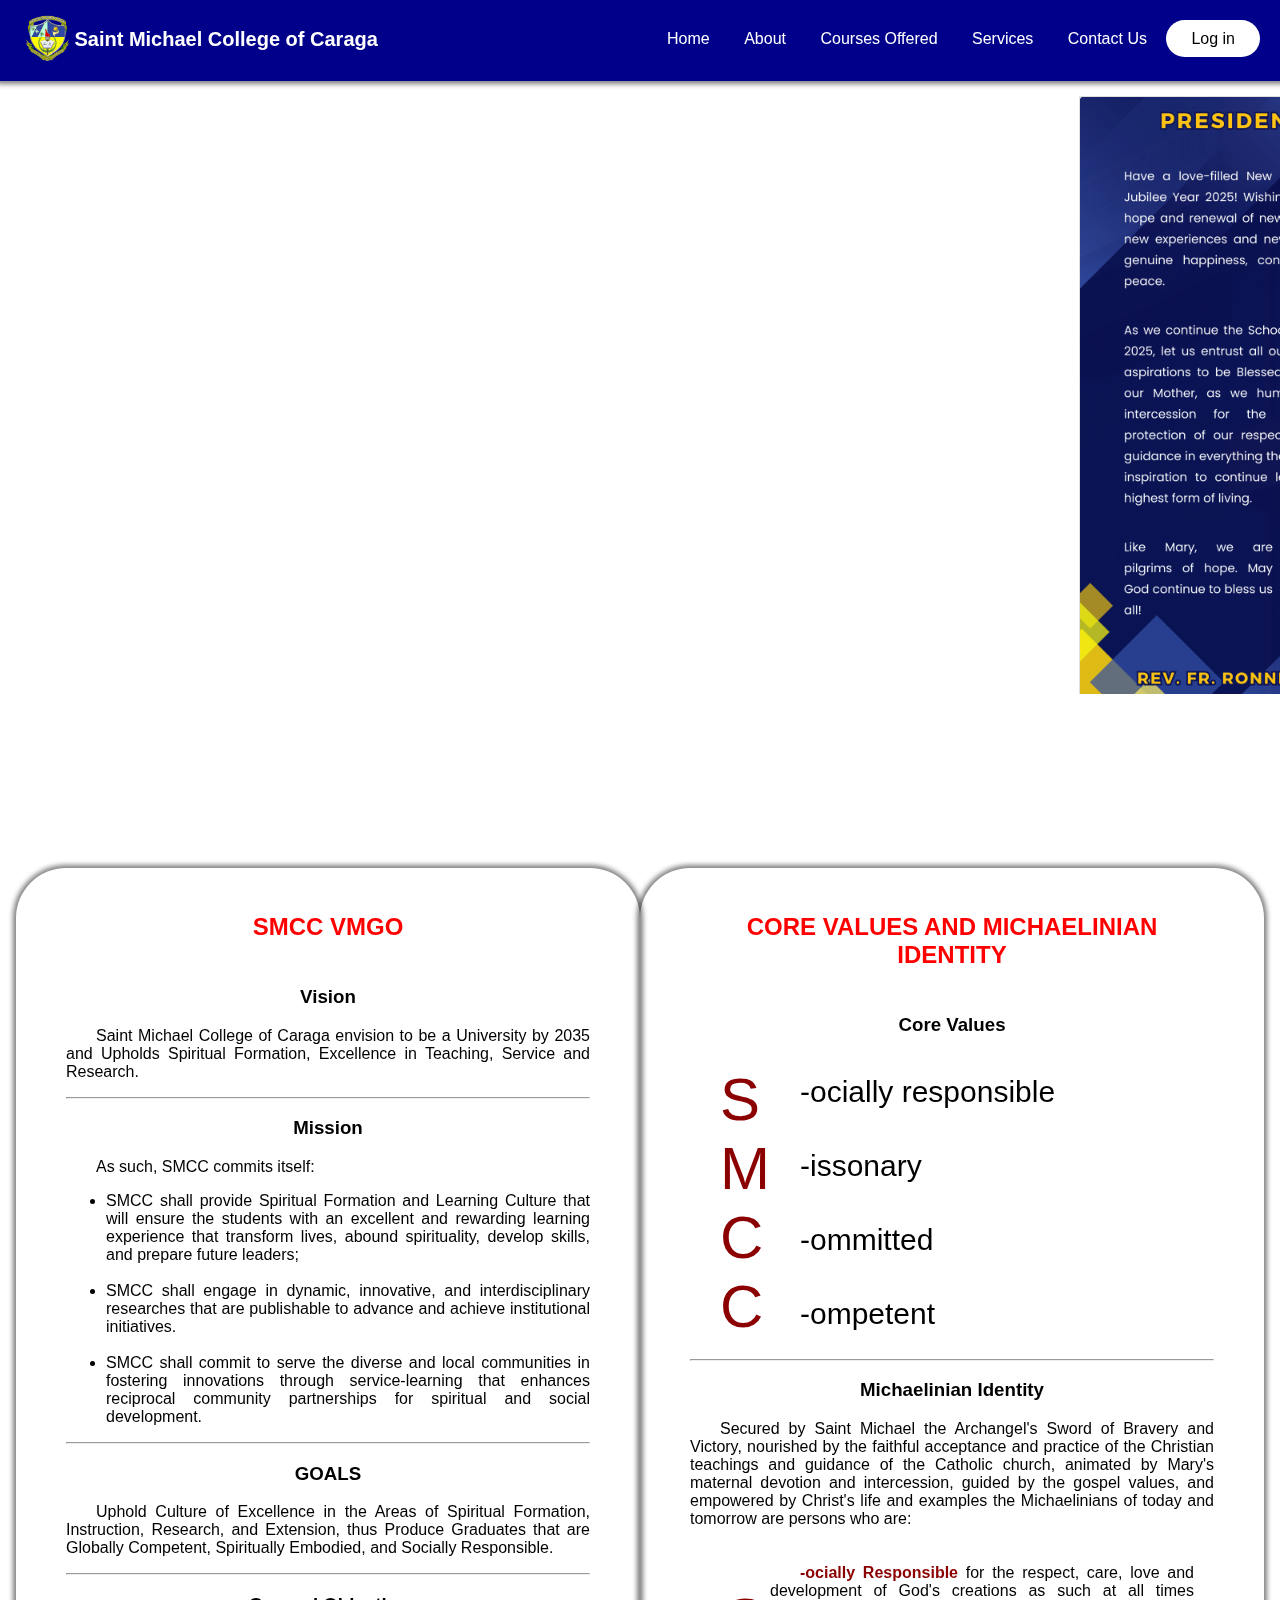
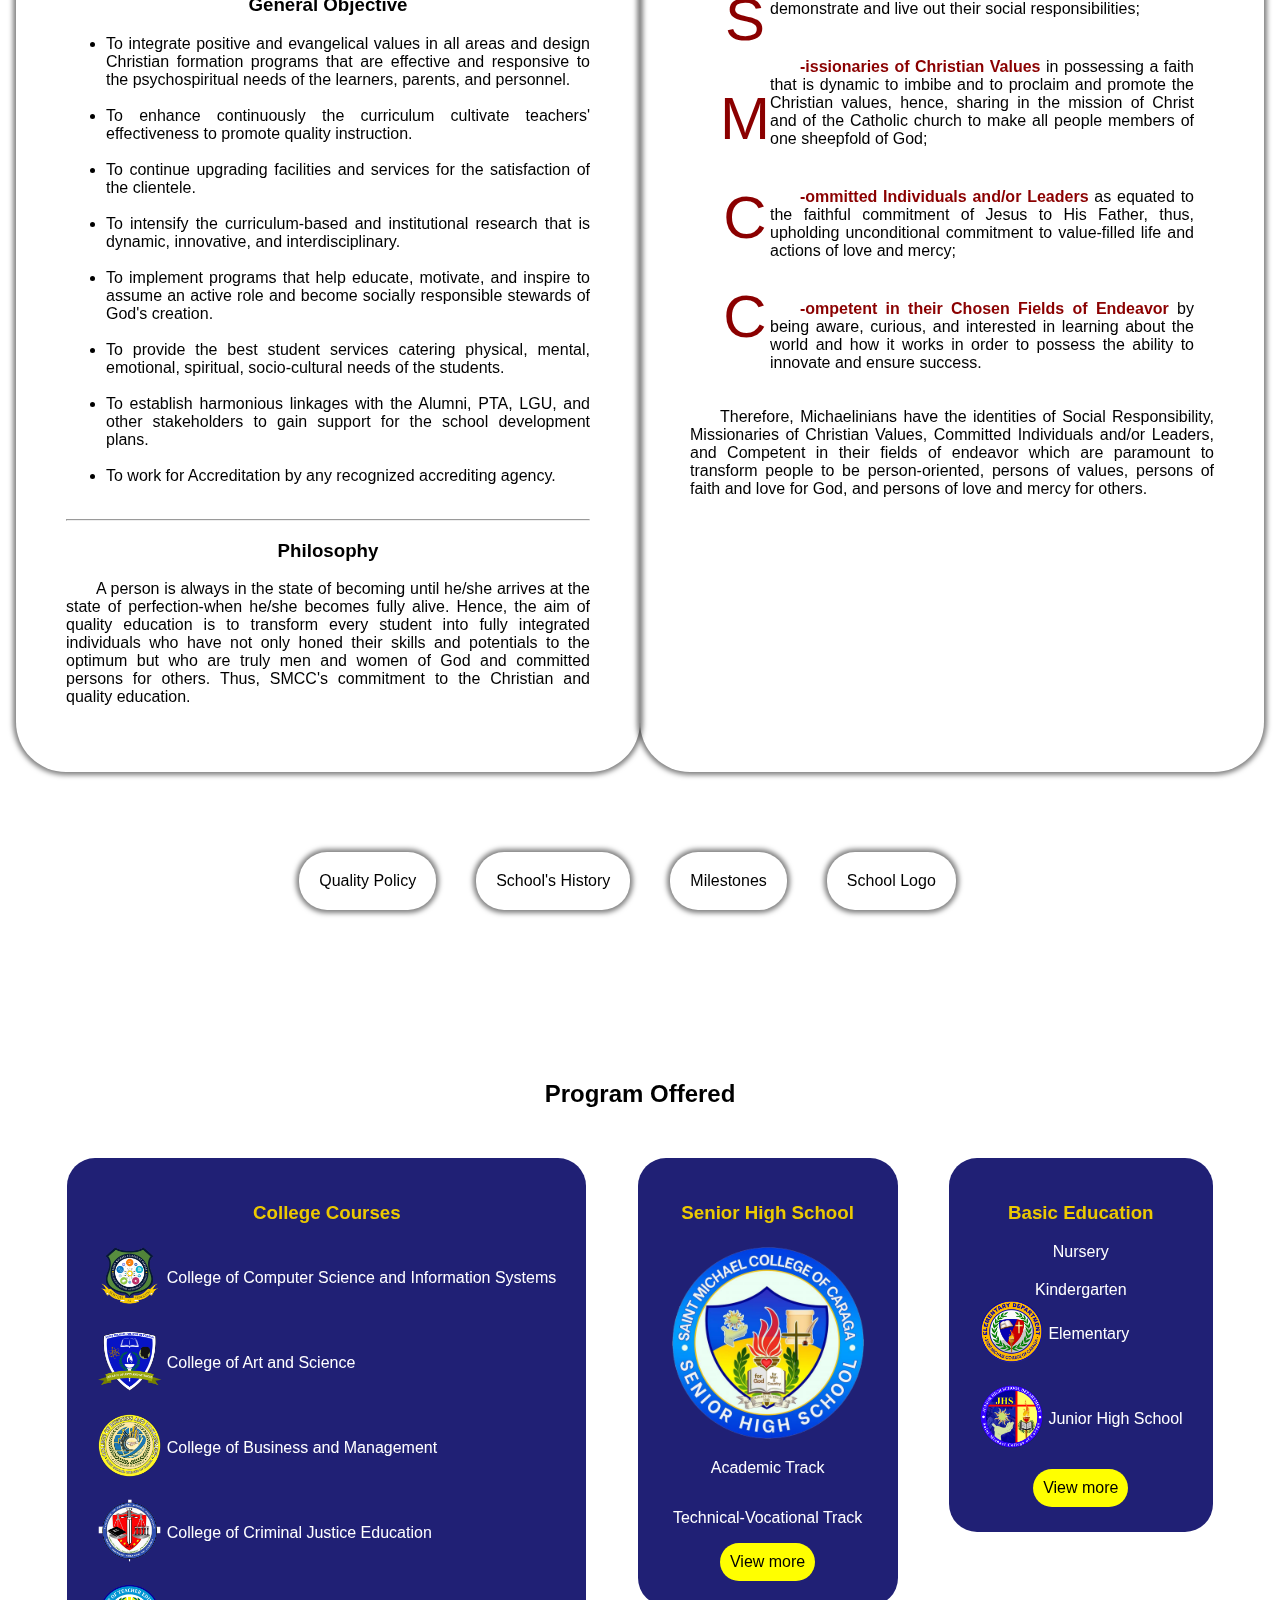
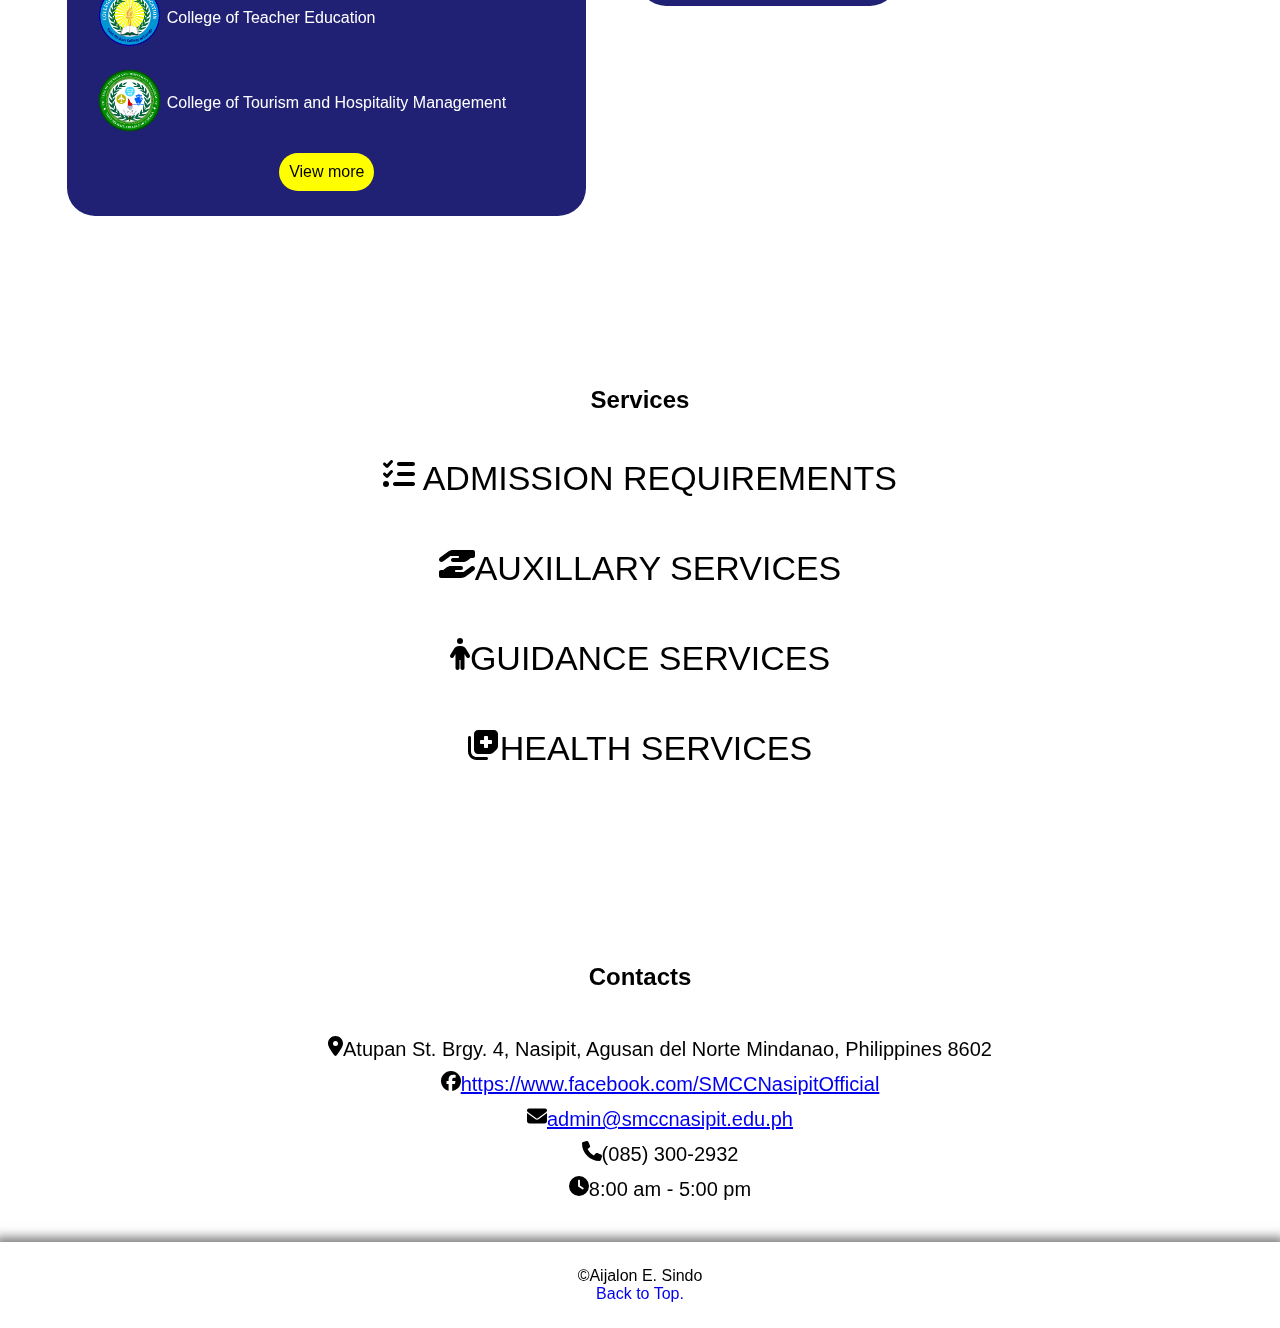
==== index.html @ 5a9ed97d "smccwebsite" ====
<!DOCTYPE html>
<html lang="en">

<head>
    <meta charset="UTF-8">
    <meta name="viewport" content="width=device-width, initial-scale=1.0">
    <link rel="icon" href="images/smcclogo.gif" />
    <link rel="stylesheet" href="styles.css">
    <title>SMCC Website</title>
</head>

<body>
    <nav>
        <section class="brand-container">
            <a href="index.html" style="text-decoration: none;">
                <img src="images/smcclogo.gif" alt="Smcc Logo" width="45px">
            </a>
            <h2 class="brand-title">Saint Michael College of Caraga</h2>
        </section>
        <section class="link-container">
            <a class="link" href="index.html">Home</a>
            <a class="link" href="#about">About</a>
            <a class="link" href="#program-offered">Courses Offered</a>
            <a class="link" href="#services">Services</a>
            <a class="link" href="#contact">Contact Us</a>
            <a class="btn-link" href="https://my.smccnasipit.edu.ph/index.php/login" target="_blank">Log in</a>
        </section>
    </nav>

    <main>
        <section id="home">
            <section class="con-video">
                <iframe width="1063" height="598" src="https://www.youtube.com/embed/b0eKjsx_V78?si=cPzNOhQwPaNfAr25&amp;start=2" title="YouTube video player" frameborder="0" allow="accelerometer; autoplay; clipboard-write; encrypted-media; gyroscope; picture-in-picture; web-share" referrerpolicy="strict-origin-when-cross-origin" allowfullscreen></iframe>
            </section>
        

            <section class="con-pres">
                <img src="images/president-corner.png" alt="President Corner">
            </section>
        </section>

        <section id="about">
            <section class="con-vmgo">
                <h2>SMCC VMGO</h2>
                <h3>Vision</h3>
                <p>
                    Saint Michael College of Caraga envision to be a University by 2035 and Upholds Spiritual Formation, Excellence in Teaching, Service and Research.
                </p><hr>
                <h3>Mission</h3>
                <p>As such, SMCC commits itself:</p>
                    <ul>
                        <li>SMCC shall provide Spiritual Formation and Learning Culture that will ensure the students with an excellent and rewarding learning experience that transform lives, abound spirituality, develop skills, and prepare future leaders;</li><br>
                        <li>SMCC shall engage in dynamic, innovative, and interdisciplinary researches that are publishable to advance and achieve institutional initiatives.</li><br>
                        <li>SMCC shall commit to serve the diverse and local communities in fostering innovations through service-learning that enhances reciprocal community partnerships for spiritual and social development.</li>
                    </ul><hr>
                <h3>GOALS</h3>
                    <p>Uphold Culture of Excellence in the Areas of Spiritual Formation, Instruction, Research, and Extension, thus Produce Graduates that are Globally Competent, Spiritually Embodied, and Socially Responsible.</p><hr>
                <h3>General Objective</h3> 
                    <ul>
                        <li>To integrate positive and evangelical values in all areas and design Christian formation programs that are effective and responsive to the psychospiritual needs of the learners, parents, and personnel.</li><br>
                        <li>To enhance continuously the curriculum cultivate teachers' effectiveness to promote quality instruction.</li><br>
                        <li>To continue upgrading facilities and services for the satisfaction of the clientele.</li><br>
                        <li>To intensify the curriculum-based and institutional research that is dynamic, innovative, and interdisciplinary.</li><br>
                        <li>To implement programs that help educate, motivate, and inspire to assume an active role and become socially responsible stewards of God's creation.</li><br>
                        <li>To provide the best student services catering physical, mental, emotional, spiritual, socio-cultural needs of the students.</li><br>
                        <li>To establish harmonious linkages with the Alumni, PTA, LGU, and other stakeholders to gain support for the school development plans.</li><br>
                        <li>To work for Accreditation by any recognized accrediting agency.</li><br>
                    </ul><hr>
                <h3>Philosophy</h3> 
                    <p>A person is always in the state of becoming until he/she arrives at the state of perfection-when he/she becomes fully alive. Hence, the aim of quality education is to transform every student into fully integrated individuals who have not only honed their skills and potentials to the optimum but who are truly men and women of God and committed persons for others. Thus, SMCC's commitment to the Christian and quality education.</p>   

            </section>

            <section class="con-core">
                <h2>CORE VALUES AND MICHAELINIAN IDENTITY</h2>
                <h3>Core Values</h3>
                <section class="core-values">
                    <section class="one-letter">
                        <p>S</p>
                        <p>M</p>
                        <p>C</p>
                        <p>C</p>
                    </section>
                    <section class="one-word">
                        <p>-ocially responsible</p>
                        <p>-issonary</p>
                        <p>-ommitted</p>
                        <p>-ompetent</p>
                    </section>
                </section><hr>
                <h3>Michaelinian Identity</h3>
                    <p>Secured by Saint Michael the Archangel's Sword of Bravery and Victory, nourished by the faithful acceptance and practice of the Christian teachings and guidance of the Catholic church, animated by Mary's maternal devotion and intercession, guided by the gospel values, and empowered by Christ's life and examples the Michaelinians of today and tomorrow are persons who are: </p>
                    <section class="michaelinian-identity">
                        <section class="smcc-mc">
                        <section class="big-letter">
                            <p>S</p>
                        </section>

                        <section class="big-letter">
                            <p>M</p>
                        </section>

                        <section class="big-letter">
                            <p>C</p>
                        </section>

                        <section class="big-letter">
                            <p>C</p>
                        </section>
                    </section>  

                    <section class="identity-pppp">
                        <section class="identity-p">
                            <p><b style="color: darkred;">-ocially Responsible</b> for the respect, care, love and development of God's creations as such at all times demonstrate and live out their social responsibilities;</p>
                        </section>

                        <section class="identity-p">
                            <p><b style="color: darkred;">-issionaries of Christian Values</b> in possessing a faith that is dynamic to imbibe and to proclaim and promote the Christian values, hence, sharing in the mission of Christ and of the Catholic church to make all people members of one sheepfold of God; </p>
                        </section>

                        <section class="identity-p">
                            <p><b style="color: darkred;">-ommitted Individuals and/or Leaders</b> as equated to the faithful commitment of Jesus to His Father, thus, upholding unconditional commitment to value-filled life and actions of love and mercy;</p>
                        </section>

                        <section class="identity-p">
                            <p><b style="color: darkred;">-ompetent in their Chosen Fields of Endeavor</b> by being aware, curious, and interested in learning about the world and how it works in order to possess the ability to innovate and ensure success. </p>
                        </section>
                    </section>
                    </section>
                    <p>Therefore, Michaelinians have the identities of Social Responsibility, Missionaries of Christian Values, Committed Individuals and/or Leaders, and Competent in their fields of endeavor which are paramount to transform people to be person-oriented, persons of values, persons of faith and love for God, and persons of love and mercy for others.</p> 
            </section>
        </section>
        <section class="all-about-smcc">
            <section class="view-all">
                <a href="quality-policy.html">Quality Policy</a>
            </section>
        
            <section class="view-all">
                <a href="school-history.html">School's History</a>
            </section>
        
            <section class="view-all">
                <a href="milestones.html">Milestones</a>
            </section>
        
            <section class="view-all">
                <a href="school-logo.html">School Logo</a>
            </section>
        </section>


        <section id="program-offered">
            <h2>Program Offered</h2>
            <section class="program-container">
                <section class="college-courses">
                    <h3>College Courses</h2>
                    <ul>
                        <li>
                            <img src="images/ccis.webp" alt="ccis">
                            <p>College of Computer Science and Information Systems</p>
                        </li>
                        <li>
                            <img src="images/cas.webp" alt="cas">
                            <p>College of Art and Science</p>
                        </li>
                        <li>
                            <img src="images/cbm.webp" alt="cbm">
                            <p>College of Business and Management</p>
                        </li>
                        <li>
                            <img src="images/ccje.webp" alt="ccje">
                            <p>College of Criminal Justice Education</p>
                        </li>
                        <li>
                            <img src="images/cte.webp" alt="cte">
                            <p>College of Teacher Education</p>
                        </li>
                        <li>
                            <img src="images/cthm.webp" alt="cthm">
                            <p>College of Tourism and Hospitality Management</p>
                        </li>
                    </ul>
                    <a href="#">View more</a>
                </section>

                <section class="shs-courses">
                    <h3>Senior High School</h3>
                    <img src="images/shs.webp" alt="shs" width="200">
                    <p>Academic Track</p>
                    <p>Technical-Vocational Track</p>
                    <a href="#">View more</a>
                </section>

                <section class="basic-courses">
                    <h3>Basic Education</h3>
                    <ul>
                        <li style="text-align: center;">Nursery</li>
                        <li style="text-align: center; padding-top: 20px;">Kindergarten</li>
                        <li>
                            <img src="images/elementary.webp" alt="elementary">
                            <p>Elementary</p>
                        </li>
                        <li>
                            <img src="images/jhs.webp" alt="jhs">
                            <p>Junior High School</p>
                            
                        </li>
                    </ul>
                    <a href="#">View more</a>
                </section>

            </section>
        </section>

        <section id="services">
            <h2>Services</h2>
            <section class="services-container">
                <section class="services-list">
                    <a href="#"><svg xmlns="http://www.w3.org/2000/svg" height="32" width="32" viewBox="0 0 512 512"><!--!Font Awesome Free 6.7.2 by @fontawesome - https://fontawesome.com License - https://fontawesome.com/license/free Copyright 2025 Fonticons, Inc.--><path d="M152.1 38.2c9.9 8.9 10.7 24 1.8 33.9l-72 80c-4.4 4.9-10.6 7.8-17.2 7.9s-12.9-2.4-17.6-7L7 113C-2.3 103.6-2.3 88.4 7 79s24.6-9.4 33.9 0l22.1 22.1 55.1-61.2c8.9-9.9 24-10.7 33.9-1.8zm0 160c9.9 8.9 10.7 24 1.8 33.9l-72 80c-4.4 4.9-10.6 7.8-17.2 7.9s-12.9-2.4-17.6-7L7 273c-9.4-9.4-9.4-24.6 0-33.9s24.6-9.4 33.9 0l22.1 22.1 55.1-61.2c8.9-9.9 24-10.7 33.9-1.8zM224 96c0-17.7 14.3-32 32-32l224 0c17.7 0 32 14.3 32 32s-14.3 32-32 32l-224 0c-17.7 0-32-14.3-32-32zm0 160c0-17.7 14.3-32 32-32l224 0c17.7 0 32 14.3 32 32s-14.3 32-32 32l-224 0c-17.7 0-32-14.3-32-32zM160 416c0-17.7 14.3-32 32-32l288 0c17.7 0 32 14.3 32 32s-14.3 32-32 32l-288 0c-17.7 0-32-14.3-32-32zM48 368a48 48 0 1 1 0 96 48 48 0 1 1 0-96z"/></svg> ADMISSION REQUIREMENTS</a>
                </section>

                <section class="services-list">
                    <a href="#"><svg xmlns="http://www.w3.org/2000/svg" height="32" width="36" viewBox="0 0 576 512"><!--!Font Awesome Free 6.7.2 by @fontawesome - https://fontawesome.com License - https://fontawesome.com/license/free Copyright 2025 Fonticons, Inc.--><path d="M7.8 207.7c-13.1-17.8-9.3-42.8 8.5-55.9L142.9 58.5C166.2 41.3 194.5 32 223.5 32L384 32l160 0c17.7 0 32 14.3 32 32l0 64c0 17.7-14.3 32-32 32l-36.8 0-44.9 36c-22.7 18.2-50.9 28-80 28L304 224l-16 0-64 0c-17.7 0-32-14.3-32-32s14.3-32 32-32l64 0 16 0c8.8 0 16-7.2 16-16s-7.2-16-16-16l-120.6 0L63.7 216.2c-17.8 13.1-42.8 9.3-55.9-8.5zM382.4 160c0 0 0 0 0 0l.9 0c-.3 0-.6 0-.9 0zM568.2 304.3c13.1 17.8 9.3 42.8-8.5 55.9L433.1 453.5c-23.4 17.2-51.6 26.5-80.7 26.5L192 480 32 480c-17.7 0-32-14.3-32-32l0-64c0-17.7 14.3-32 32-32l36.8 0 44.9-36c22.7-18.2 50.9-28 80-28l78.3 0 16 0 64 0c17.7 0 32 14.3 32 32s-14.3 32-32 32l-64 0-16 0c-8.8 0-16 7.2-16 16s7.2 16 16 16l120.6 0 119.7-88.2c17.8-13.1 42.8-9.3 55.9 8.5zM193.6 352c0 0 0 0 0 0l-.9 0c.3 0 .6 0 .9 0z"/></svg>AUXILLARY SERVICES</a>
                </section>
                
                <section class="services-list">
                    <a href="#"><svg xmlns="http://www.w3.org/2000/svg" height="32" width="20" viewBox="0 0 320 512"><!--!Font Awesome Free 6.7.2 by @fontawesome - https://fontawesome.com License - https://fontawesome.com/license/free Copyright 2025 Fonticons, Inc.--><path d="M112 48a48 48 0 1 1 96 0 48 48 0 1 1 -96 0zm40 304l0 128c0 17.7-14.3 32-32 32s-32-14.3-32-32l0-223.1L59.4 304.5c-9.1 15.1-28.8 20-43.9 10.9s-20-28.8-10.9-43.9l58.3-97c17.4-28.9 48.6-46.6 82.3-46.6l29.7 0c33.7 0 64.9 17.7 82.3 46.6l58.3 97c9.1 15.1 4.2 34.8-10.9 43.9s-34.8 4.2-43.9-10.9L232 256.9 232 480c0 17.7-14.3 32-32 32s-32-14.3-32-32l0-128-16 0z"/></svg>GUIDANCE SERVICES</a>
                </section>
                
                <section class="services-list">
                    <a href="#"><svg xmlns="http://www.w3.org/2000/svg" height="32" width="32" viewBox="0 0 512 512"><!--!Font Awesome Free 6.7.2 by @fontawesome - https://fontawesome.com License - https://fontawesome.com/license/free Copyright 2025 Fonticons, Inc.--><path d="M96 352L96 96c0-35.3 28.7-64 64-64l256 0c35.3 0 64 28.7 64 64l0 197.5c0 17-6.7 33.3-18.7 45.3l-58.5 58.5c-12 12-28.3 18.7-45.3 18.7L160 416c-35.3 0-64-28.7-64-64zM272 128c-8.8 0-16 7.2-16 16l0 48-48 0c-8.8 0-16 7.2-16 16l0 32c0 8.8 7.2 16 16 16l48 0 0 48c0 8.8 7.2 16 16 16l32 0c8.8 0 16-7.2 16-16l0-48 48 0c8.8 0 16-7.2 16-16l0-32c0-8.8-7.2-16-16-16l-48 0 0-48c0-8.8-7.2-16-16-16l-32 0zm24 336c13.3 0 24 10.7 24 24s-10.7 24-24 24l-160 0C60.9 512 0 451.1 0 376L0 152c0-13.3 10.7-24 24-24s24 10.7 24 24l0 224c0 48.6 39.4 88 88 88l160 0z"/></svg>HEALTH SERVICES</a>
                </section>
                
            </section>
        </section>

        <section id="contact">
            <h2>Contacts</h2>
            <section class="contacts-container">
                <section class="contacts-smcc">
                    <ul>
                        <li>
                            <svg xmlns="http://www.w3.org/2000/svg" height="20" width="15" viewBox="0 0 384 512"><!--!Font Awesome Free 6.7.2 by @fontawesome - https://fontawesome.com License - https://fontawesome.com/license/free Copyright 2025 Fonticons, Inc.--><path fill="#000000" d="M215.7 499.2C267 435 384 279.4 384 192C384 86 298 0 192 0S0 86 0 192c0 87.4 117 243 168.3 307.2c12.3 15.3 35.1 15.3 47.4 0zM192 128a64 64 0 1 1 0 128 64 64 0 1 1 0-128z"/></svg>Atupan St. Brgy. 4, Nasipit, Agusan del Norte Mindanao, Philippines 8602
                        </li>
                        <li>
                            <svg xmlns="http://www.w3.org/2000/svg" height="20" width="20" viewBox="0 0 512 512"><!--!Font Awesome Free 6.7.2 by @fontawesome - https://fontawesome.com License - https://fontawesome.com/license/free Copyright 2025 Fonticons, Inc.--><path fill="#000000" d="M512 256C512 114.6 397.4 0 256 0S0 114.6 0 256C0 376 82.7 476.8 194.2 504.5V334.2H141.4V256h52.8V222.3c0-87.1 39.4-127.5 125-127.5c16.2 0 44.2 3.2 55.7 6.4V172c-6-.6-16.5-1-29.6-1c-42 0-58.2 15.9-58.2 57.2V256h83.6l-14.4 78.2H287V510.1C413.8 494.8 512 386.9 512 256h0z"/></svg><a href="https://www.facebook.com/SMCCNasipitOfficial">https://www.facebook.com/SMCCNasipitOfficial</a>
                        </li>
                        <li>
                            <svg xmlns="http://www.w3.org/2000/svg" height="20" width="20" viewBox="0 0 512 512"><!--!Font Awesome Free 6.7.2 by @fontawesome - https://fontawesome.com License - https://fontawesome.com/license/free Copyright 2025 Fonticons, Inc.--><path fill="#000000" d="M48 64C21.5 64 0 85.5 0 112c0 15.1 7.1 29.3 19.2 38.4L236.8 313.6c11.4 8.5 27 8.5 38.4 0L492.8 150.4c12.1-9.1 19.2-23.3 19.2-38.4c0-26.5-21.5-48-48-48L48 64zM0 176L0 384c0 35.3 28.7 64 64 64l384 0c35.3 0 64-28.7 64-64l0-208L294.4 339.2c-22.8 17.1-54 17.1-76.8 0L0 176z"/></svg><a href="mailto:admin@smccnasipit.edu.ph">admin@smccnasipit.edu.ph</a>
                        </li>
                        <li>
                            <svg xmlns="http://www.w3.org/2000/svg" height="20" width="20" viewBox="0 0 512 512"><!--!Font Awesome Free 6.7.2 by @fontawesome - https://fontawesome.com License - https://fontawesome.com/license/free Copyright 2025 Fonticons, Inc.--><path fill="#000000" d="M164.9 24.6c-7.7-18.6-28-28.5-47.4-23.2l-88 24C12.1 30.2 0 46 0 64C0 311.4 200.6 512 448 512c18 0 33.8-12.1 38.6-29.5l24-88c5.3-19.4-4.6-39.7-23.2-47.4l-96-40c-16.3-6.8-35.2-2.1-46.3 11.6L304.7 368C234.3 334.7 177.3 277.7 144 207.3L193.3 167c13.7-11.2 18.4-30 11.6-46.3l-40-96z"/></svg>(085) 300-2932
                        </li>
                        <li>
                            <svg xmlns="http://www.w3.org/2000/svg" height="20" width="20" viewBox="0 0 512 512"><!--!Font Awesome Free 6.7.2 by @fontawesome - https://fontawesome.com License - https://fontawesome.com/license/free Copyright 2025 Fonticons, Inc.--><path fill="#000000" d="M256 0a256 256 0 1 1 0 512A256 256 0 1 1 256 0zM232 120l0 136c0 8 4 15.5 10.7 20l96 64c11 7.4 25.9 4.4 33.3-6.7s4.4-25.9-6.7-33.3L280 243.2 280 120c0-13.3-10.7-24-24-24s-24 10.7-24 24z"/></svg>8:00 am - 5:00 pm
                        </li>
                    </ul>
                </section>
            </section>
        </section>
</main>
</body>
    <footer>
        &copy;Aijalon E. Sindo <br> <a href="#">Back to Top.</a>
    </footer>
</html>
---- styles.css ----
:root{
    font-family: Verdana, Geneva, Tahoma, sans-serif;
}

body{
    margin: 0;
}

nav{
    background-color: darkblue;
    padding: 15px 25px;
    box-shadow: 0 0 5px 3px rgba(0, 0, 0, 0.5);
    position: fixed;
    top: 0;
    width: 100%;
    
}

.brand-container{
    display: inline-block;
}

.brand-title{
    color: white;
    font-size: 20px;
    font-family: Verdana, Geneva, Tahoma, sans-serif;
    display: inline-block;
    margin: 0;
    position: relative;
    top: -15px;
}

.link-container{
    float: right;
    margin: 0;
    position: relative;
    top: 15px;
    margin-right: 45px;
}

.link{
    color: white;
    text-decoration: none;
    font-family: Verdana, Geneva, Tahoma, sans-serif;
    margin: 0 15px;
    transition: 0.2s;
}

.link:hover{
    color: gold;
    text-decoration: underline;
}

.btn-link{
    background-color: white;
    color: black;
    font-family: Verdana, Geneva, Tahoma, sans-serif;
    text-decoration: none;
    padding: 10px 25px;
    border-radius: 25px;
    transition: 1s;
}

.btn-link:hover{
    text-decoration: underline;
    color: orange;
    padding: 10px 30px;
    text-align: center;
    background-color: black;
}

main{
    margin-top: 5rem;
    padding: 1rem;
}

#home{
    display: flex;
    align-items: center;
    justify-content: space-evenly;
}

#about{
    display: flex;
    justify-content: space-evenly;
    padding-top: 170px;
}

#about h2{
    text-align: center;
    padding-bottom: 25px;
    color: red;
}

#about h3{
    text-align: center;
}

#about p{
    text-align: justify;
    text-indent: 30px;
}

#about ul{
    text-align: justify;
}

.con-vmgo, .con-core{
    width: 700px;
    padding: 50px;
    padding-top: 25px;
    box-shadow: 0 0 5px 3px rgba(0, 0, 0, 0.5);
    border-radius: 50px;
    transition: ease-in-out 0.5s;
}

.con-vmgo:hover, .con-core:hover{
    transform: scale(1.1);
}

.core-values{
    display: flex;
    align-items: center;
    justify-content: flex-start;
}

.one-letter p{
    font-size: 60px;
    padding: 0px;
    margin: 0;
    color: darkred;
}

.one-word p{
    font-size: 30px;
    padding: 20px;
    padding-left: 0;
    margin: 0;
}

.michaelinian-identity{
    display: flex;
    align-items: center;
}

.smcc-mc, .identity-pppp{
    display: flex;
    flex-direction: column;
    align-items: center;
    flex-wrap: nowrap;
}

.big-letter p{
    font-size: 60px;
    padding: 0px;
    padding-top: 15px ;
    padding-bottom: 15px ;
    margin: 0;
    color: darkred;
}

.identity-p p{
    padding: 20px;
    padding-left: 0;
    margin: 0;
    text-indent: 0;
}

.identity-p b{
    text-indent: 0;
}

.all-about-smcc{
    display: flex;
    justify-content: center;
    column-gap: 15px;
    margin-top: 80px;
}

.view-all{
    margin-right: 25px;
    padding: 20px;
    border-radius: 28px;
    box-shadow: 0 0 5px 3px rgba(0, 0, 0, 0.5);
    transition: ease -in-out 0.2s;
    text-align: center;
    color: black;
}

.view-all a{
    text-decoration: none;
    color: black;
}

.view-all:hover, .view-all a:hover{
    color: gold;
    background-color: darkblue;;
}
.qp-container{
    display: flex;
    justify-content: center;
}

.qp-container img{
    height: 1000px;
}

.qp-container img:hover{
    transform: scale(1.3);
}

.sh-main, .mstones-main, .sl-main{
    background-color: rgb(208, 208, 216);
}

.sh-container{
    width: 1000px;
    display: flex;
    justify-self: center;
    flex-direction: column;
    background-color: rgb(2, 2, 75);
    color: white;
    padding: 50px;
    padding-top: 25px ;
    border-radius: 35px;
}

.sh-container p{
    text-indent: 30px;
}

.sh-container h2, .mstones-title{
    color: gold;
    text-align: center;
}

.sh-container a{
    color: white;
}

.sh-container a:hover{
    color: gold;
}

.mstones-container{
    width: 1000px;
    display: flex;
    justify-self: center;
    flex-direction: column;
    background-color: rgb(2, 2, 75);
    color: white;
    padding: 50px;
    padding-top: 25px ;
    border-radius: 35px;
    flex-direction: column;
    flex-wrap: wrap;
    align-content: center;
}

.mstones-year{
    color: rgb(236, 201, 1);
    display: flex;
    flex-direction: column;
}

.mstones-year h4{
    text-align: center;
}

.mstones-stones{
    color: white;
    display: flex;
}

.tsl-container{
    width: 800px;
    background-color: rgb(2, 2, 75);
    color: white;
    padding: 50px;
    padding-top: 25px ;
    border-radius: 35px;
    display: flex;
    justify-self: center;
    flex-direction: column;
    align-items: center;
}

.tsl-title{
    color: gold;
    display: block;
    font-size: large;
}

.tsl{
    display: inline-block;
    display: flex;
    align-items: center;
}

.tsl p{
    margin: 0;
    text-indent: 50px;
    padding: 50px;
    text-align: justify;
}

.the-symbol-container, .the-color-container{
    width: 800px;
    background-color: rgb(2, 2, 75);
    color: white;
    padding: 50px;
    padding-top: 25px ;
    border-radius: 35px;
    display: flex;
    flex-direction: column;
    justify-self: center;
    margin-top: 50px;
}

.tsc-title, .tcc-title{
    color: gold;
    font-size: large;
    text-align: center;
}

.the-symbol-container h5, .the-color-container h5{
    color: rgb(236, 201, 1);
    font-size: large;
}

.the-symbol-container p, .the-color-container p{
    text-indent: 50px;
    text-align: justify;
}

.the-color-container:hover,
.the-symbol-container:hover,
.tsl-container:hover{
    background-color:rgb(32, 32, 117);
}

#program-offered{
    text-align: center;
    padding-top: 150px;

}

#program-offered h2{
    margin-bottom: 50px;
}

.program-container{
    display: flex;
    align-items: flex-start;
    flex-wrap: wrap;
    justify-content: space-evenly;
}

.college-courses, .shs-courses, .basic-courses{
    display: flex;
    flex-direction: column;
    align-items: center;
    background-color:rgb(32, 32, 117);
    padding: 30px;
    padding-top: 25px ;
    padding-bottom: 25px ;
    border-radius: 28px;
}

.college-courses h3, .shs-courses h3, .basic-courses h3{
    color: rgb(236, 201, 1);
}

.college-courses img, .basic-courses img{
    width: 65px;
}

.college-courses ul, .basic-courses ul{
    margin: 0;
    padding: 0;
}

.college-courses li, .shs-courses p, .basic-courses li{
    list-style: none;
    color: white;
    text-align: left;
}

.college-courses p, .basic-courses p{
    display: inline-block;
    position: relative;
    top: -25px;
    font-size: medium;
}

.college-courses a, .shs-courses a, .basic-courses a{
    text-align: center;
    color: black;
    padding: 10px;
    text-decoration: none;
    background-color: rgb(255, 255, 0);
    border-radius: 28px;
}

.college-courses a:hover,
.shs-courses a:hover,
.basic-courses a:hover
{
 background-color: rgb(255, 255, 98);
 color: red;
}

.college-courses:hover,
.shs-courses:hover,
.basic-courses:hover{
    transform: scale(1.1);
    box-shadow: 0 0 5px 3px rgba(0, 0, 0, 0.5);
}

#services{
    text-align: center;
    padding-top: 150px;
}

.services-container{
    display: flex;
    flex-wrap: wrap;
    flex-direction: column;
}

.services-list{
    padding-top: 25px;
    padding-bottom: 25px;
}

.services-list a{
    font-size: 34px;
    text-decoration: none;
    color: rgb(0, 0, 0);
}

.services-list a:hover{
    font-size: 34px;
    text-decoration: underline;
    color: gold;
    background-color: grey;
    padding: 15px;
    border-radius: 28px;
}

#contact{
    text-align: center;
    padding-top: 150px;
}

.contacts-container{
    display: flex;
    flex-direction: column;
}

.contacts-smcc ul{
    font-size: 20px;
}

.contacts-smcc li{
    list-style: none;
    padding: 5px;
}

footer{
    text-align: center;
    padding: 25px;
    box-shadow: 0 0 10px 5px rgba(0, 0, 0, 0.5);
}

footer a{
    text-decoration: none;
    
}
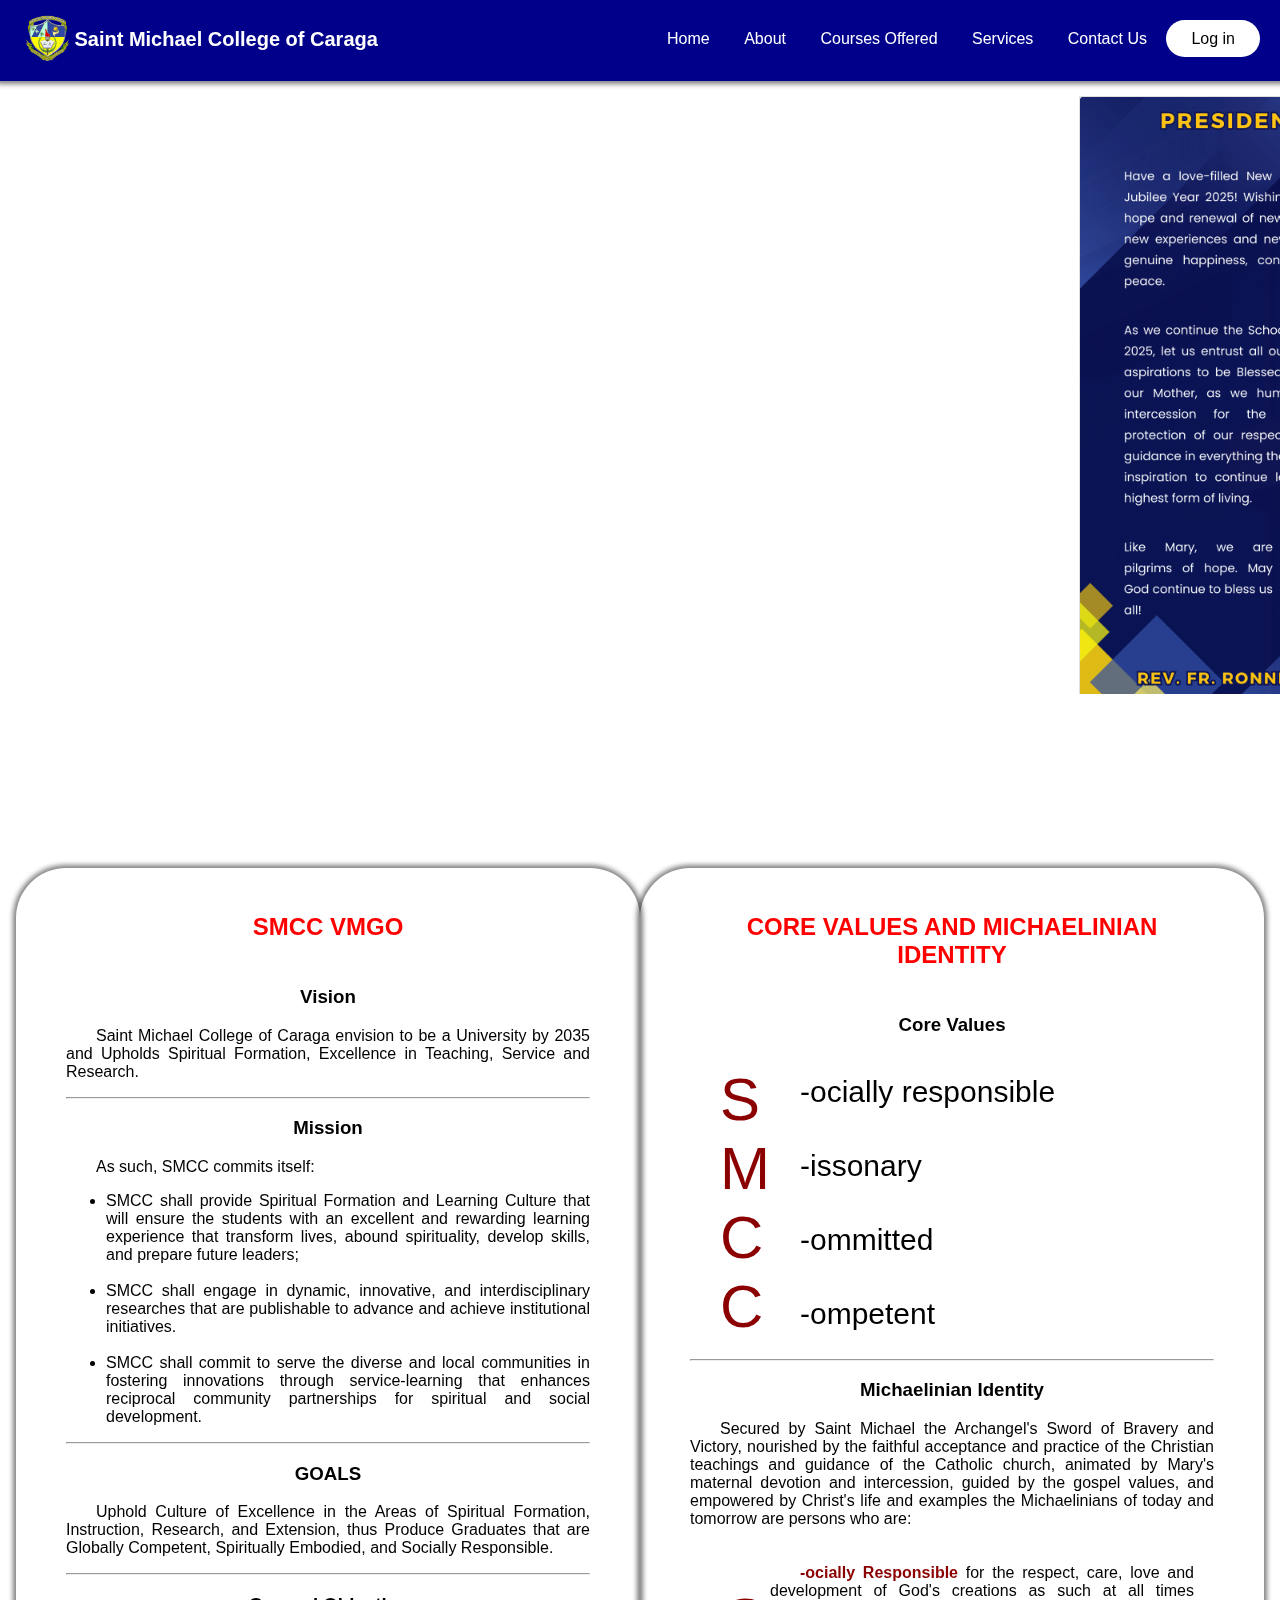
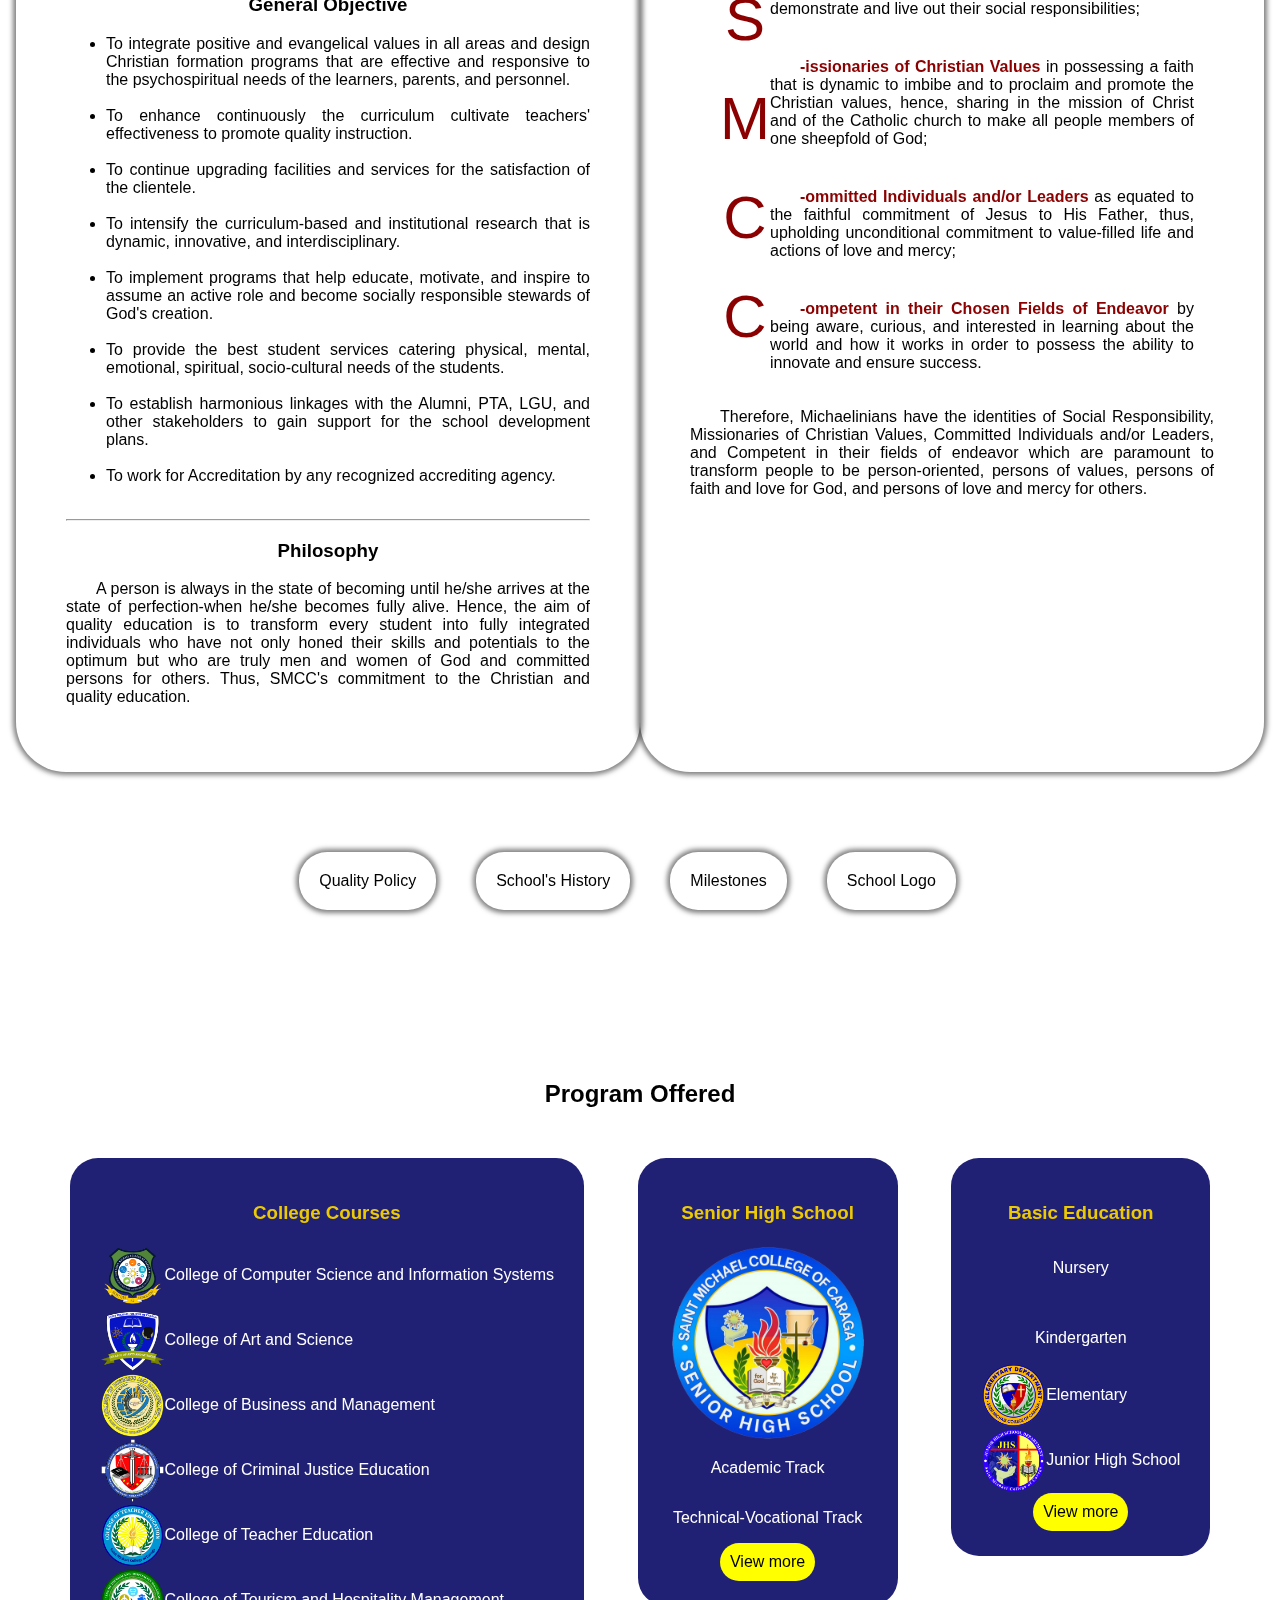
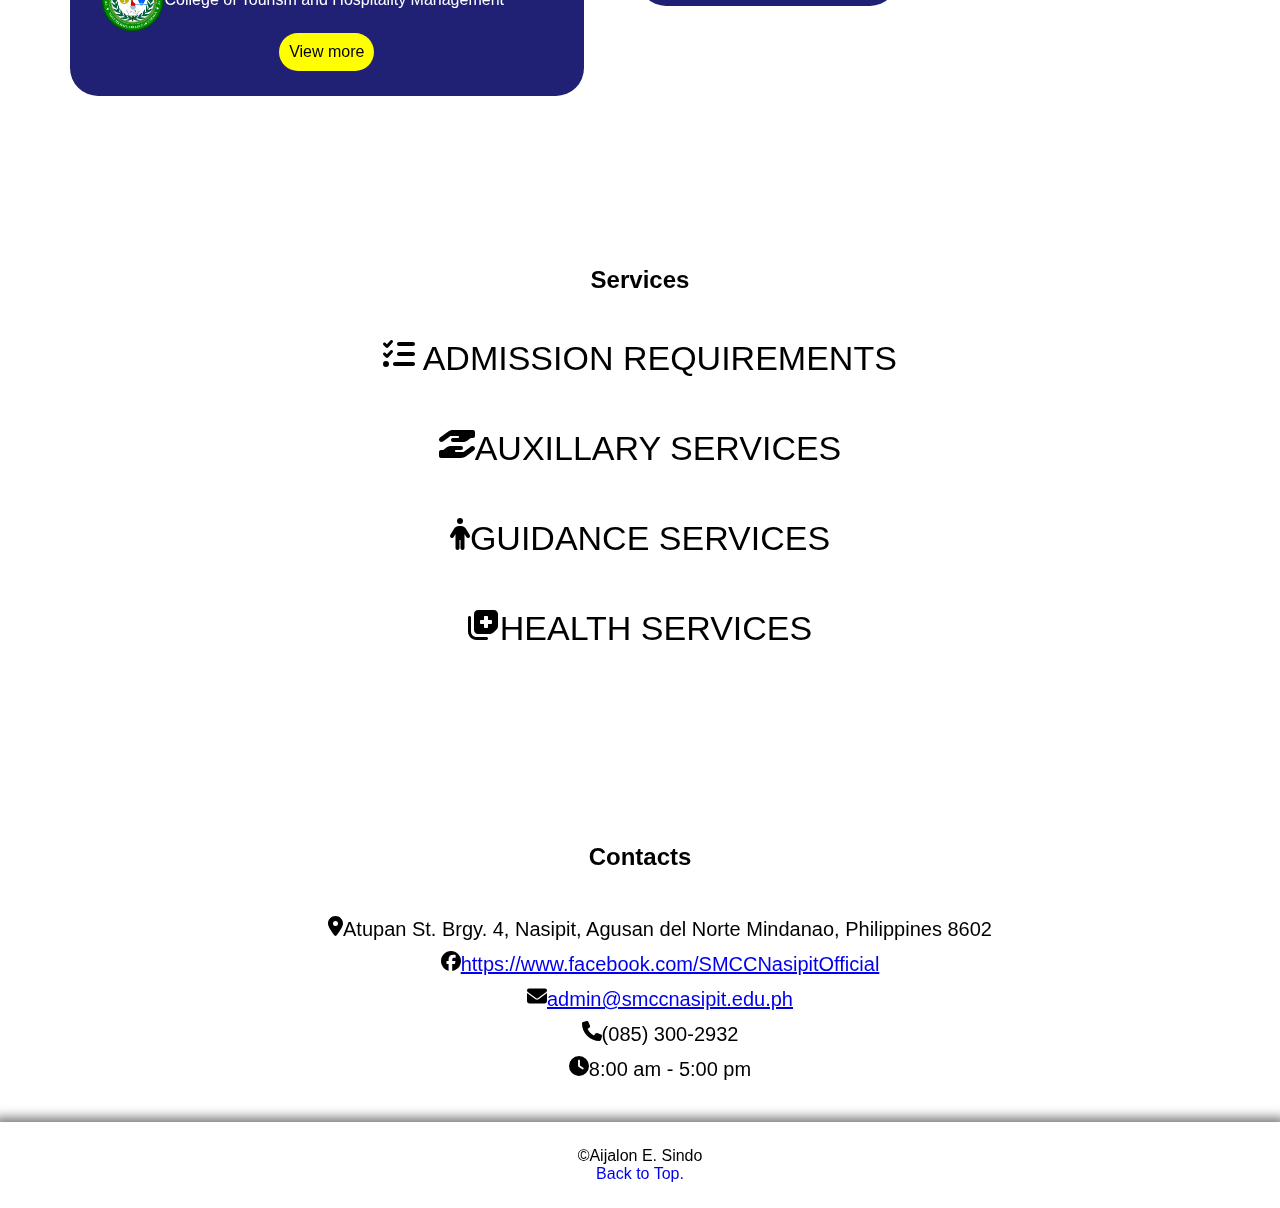
==== commit 535f8bbc: "final" ====
--- a/index.html
+++ b/index.html
@@ -193,9 +193,9 @@
 
                 <section class="basic-courses">
                     <h3>Basic Education</h3>
-                    <ul>
-                        <li style="text-align: center;">Nursery</li>
-                        <li style="text-align: center; padding-top: 20px;">Kindergarten</li>
+                        <p style="text-align: center;">Nursery</p>
+                        <p style="text-align: center; padding-top: 20px;">Kindergarten</p>
+                        <ul>
                         <li>
                             <img src="images/elementary.webp" alt="elementary">
                             <p>Elementary</p>
--- a/styles.css
+++ b/styles.css
@@ -386,11 +386,18 @@
     text-align: left;
 }
 
+.basic-courses p{
+    color: white;
+}
+
 .college-courses p, .basic-courses p{
     display: inline-block;
-    position: relative;
-    top: -25px;
     font-size: medium;
+}
+
+.college-courses li, .basic-courses li{
+    display: flex;
+    align-items: center;
 }
 
 .college-courses a, .shs-courses a, .basic-courses a{
